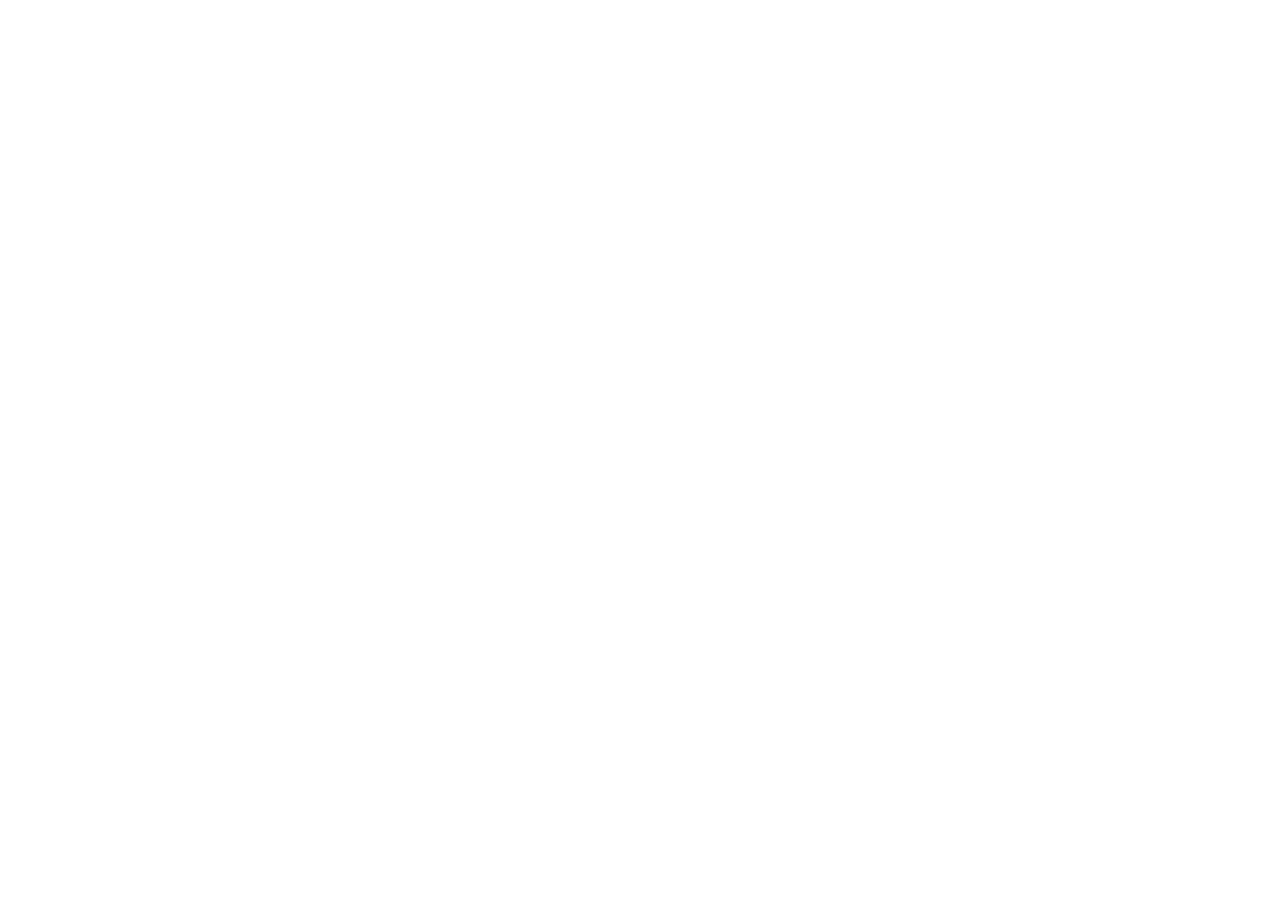
==== index.html @ 7b1330f7 "creando repo para tp 3 de js" ====
<!DOCTYPE html>
<html lang="es">
    <head>
        <meta charset="UTF-8">
        <meta name="viewport" content="width=device-width, initial-scale=1.0">
        <link href="https://cdn.jsdelivr.net/npm/bootstrap@5.0.2/dist/css/bootstrap.min.css" rel="stylesheet" integrity="sha384-EVSTQN3/azprG1Anm3QDgpJLIm9Nao0Yz1ztcQTwFspd3yD65VohhpuuCOmLASjC" crossorigin="anonymous">
        <script src="https://cdn.jsdelivr.net/npm/bootstrap@5.0.2/dist/js/bootstrap.bundle.min.js" integrity="sha384-MrcW6ZMFYlzcLA8Nl+NtUVF0sA7MsXsP1UyJoMp4YLEuNSfAP+JcXn/tWtIaxVXM" crossorigin="anonymous"></script>
        <link rel="stylesheet" href="./css/estilos.css">
        <script src="./js/script.js"></script>
    <title>Selección perfil</title>
</head>
<body>
    <header></header>
    <main>
        <div class="container">
            <section>
               
            </section>
        </div>
    </main>
    <footer></footer>
</body>
</html>
---- css/estilos.css ----
/* Establecer el color del texto de los párrafos a rojo */
p {
    background-color: red;
}
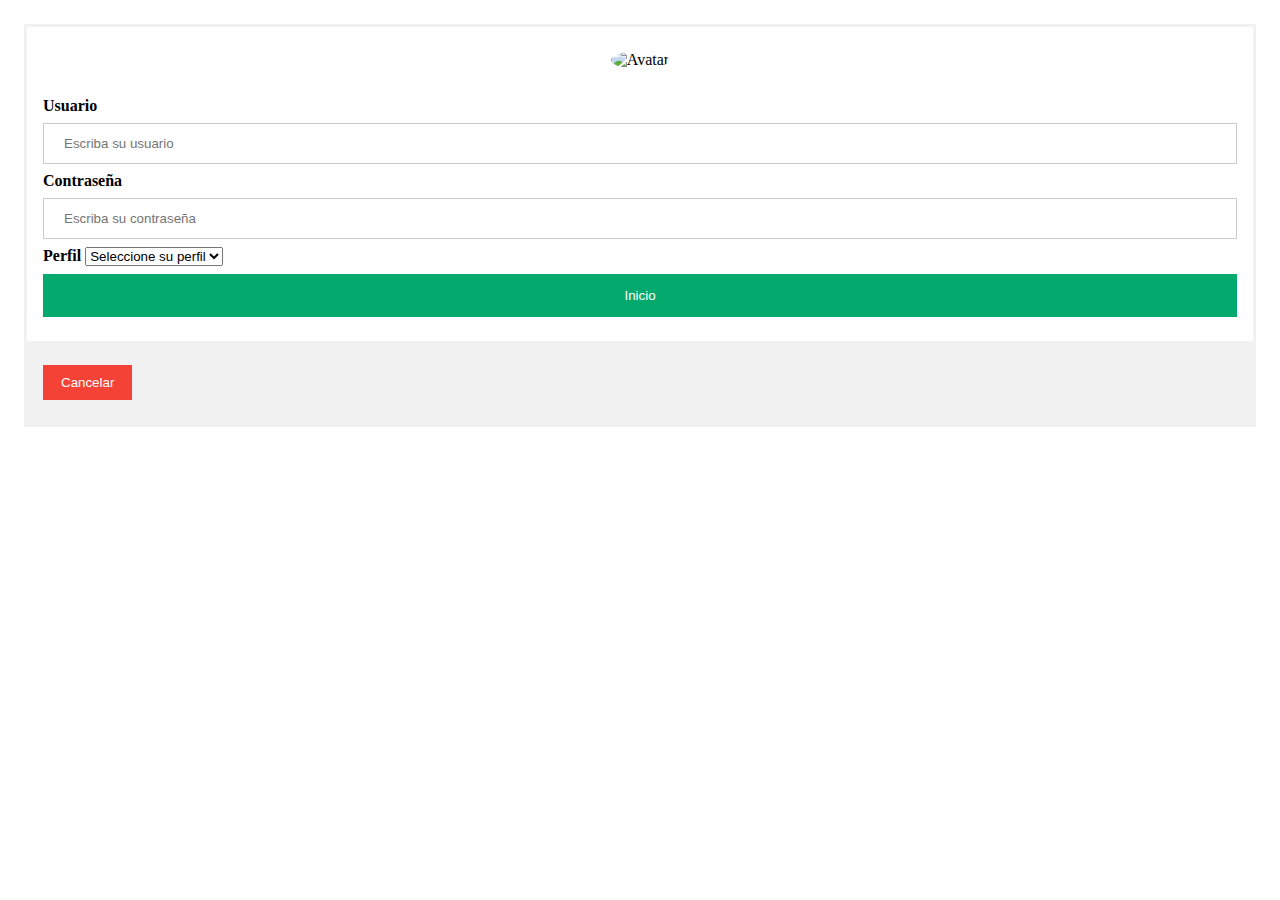
==== commit 1be27c4a: "creando carrito de compras" ====
--- a/index.html
+++ b/index.html
@@ -14,7 +14,30 @@
     <main>
         <div class="container">
             <section>
-               
+                <form id="loginForm">
+                    <div class="imgcontainer">
+                      <img src="img_avatar2.png" alt="Avatar" class="avatar">
+                    </div>
+                    <div class="container">
+                      <label for="usuario"><b>Usuario</b></label>
+                      <input type="text" placeholder="Escriba su usuario" id="usuario" name="usuario" required>
+                  
+                      <label for="password"><b>Contraseña</b></label>
+                      <input type="password" placeholder="Escriba su contraseña" id="password" name="password" required>
+                      <label for="perfil"><b>Perfil</b></label>
+                      <select class="form-select" name="perfil" aria-label="Default select example">
+                          <option selected>Seleccione su perfil</option>
+                          <option value="1">Administrador</option>
+                          <option value="2">Repositor</option>
+                          <option value="3">Cliente</option>
+                        </select>
+                        <button type="submit">Inicio</button>
+                    </div>
+                    <div class="container" style="background-color:#f1f1f1">
+                        <button type="button" class="cancelbtn">Cancelar</button>
+                      
+                    </div>
+                  </form> 
             </section>
         </div>
     </main>
--- a/css/estilos.css
+++ b/css/estilos.css
@@ -1,4 +1,73 @@
 /* Establecer el color del texto de los párrafos a rojo */
-p {
-    background-color: red;
-}+
+ /* Bordered form */
+ form {
+    border: 3px solid #f1f1f1;
+  }
+  
+  /* Full-width inputs */
+  input[type=text], input[type=password] {
+    width: 100%;
+    padding: 12px 20px;
+    margin: 8px 0;
+    display: inline-block;
+    border: 1px solid #ccc;
+    box-sizing: border-box;
+  }
+  
+  /* Set a style for all buttons */
+  button {
+    background-color: #04AA6D;
+    color: white;
+    padding: 14px 20px;
+    margin: 8px 0;
+    border: none;
+    cursor: pointer;
+    width: 100%;
+  }
+  
+  /* Add a hover effect for buttons */
+  button:hover {
+    opacity: 0.8;
+  }
+  
+  /* Extra style for the cancel button (red) */
+  .cancelbtn {
+    width: auto;
+    padding: 10px 18px;
+    background-color: #f44336;
+  }
+  
+  /* Center the avatar image inside this container */
+  .imgcontainer {
+    text-align: center;
+    margin: 24px 0 12px 0;
+  }
+  
+  /* Avatar image */
+  img.avatar {
+    width: 40%;
+    border-radius: 50%;
+  }
+  
+  /* Add padding to containers */
+  .container {
+    padding: 16px;
+  }
+  
+  /* The "Forgot password" text */
+  span.psw {
+    float: right;
+    padding-top: 16px;
+  }
+  
+  /* Change styles for span and cancel button on extra small screens */
+  @media screen and (max-width: 300px) {
+    span.psw {
+      display: block;
+      float: none;
+    }
+    .cancelbtn {
+      width: 100%;
+    }
+  } 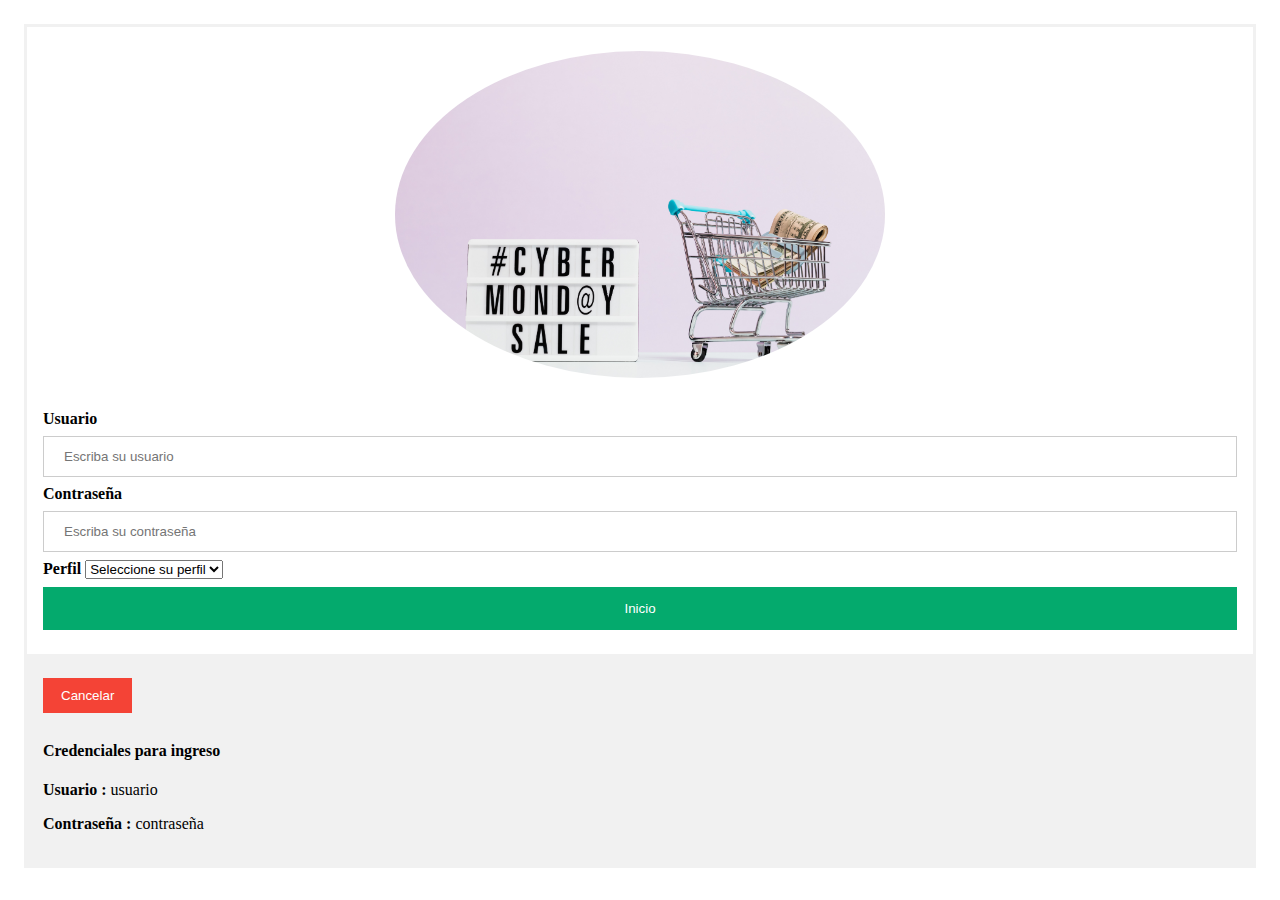
==== commit e3c9a153: "Estoy trabajando en el boton modificar. Línea 101" ====
--- a/index.html
+++ b/index.html
@@ -6,6 +6,7 @@
         <link href="https://cdn.jsdelivr.net/npm/bootstrap@5.0.2/dist/css/bootstrap.min.css" rel="stylesheet" integrity="sha384-EVSTQN3/azprG1Anm3QDgpJLIm9Nao0Yz1ztcQTwFspd3yD65VohhpuuCOmLASjC" crossorigin="anonymous">
         <script src="https://cdn.jsdelivr.net/npm/bootstrap@5.0.2/dist/js/bootstrap.bundle.min.js" integrity="sha384-MrcW6ZMFYlzcLA8Nl+NtUVF0sA7MsXsP1UyJoMp4YLEuNSfAP+JcXn/tWtIaxVXM" crossorigin="anonymous"></script>
         <link rel="stylesheet" href="./css/estilos.css">
+        <link rel="shortcut icon" href="./img/icons8-supermarket-16.png">
         <script src="./js/script.js"></script>
     <title>Selección perfil</title>
 </head>
@@ -16,7 +17,7 @@
             <section>
                 <form id="loginForm">
                     <div class="imgcontainer">
-                      <img src="img_avatar2.png" alt="Avatar" class="avatar">
+                      <img src="./img/carritoSupermercado.jpg" alt="Avatar" class="avatar">
                     </div>
                     <div class="container">
                       <label for="usuario"><b>Usuario</b></label>
@@ -30,14 +31,16 @@
                           <option value="1">Administrador</option>
                           <option value="2">Repositor</option>
                           <option value="3">Cliente</option>
-                        </select>
+                      </select>
                         <button type="submit">Inicio</button>
                     </div>
                     <div class="container" style="background-color:#f1f1f1">
                         <button type="button" class="cancelbtn">Cancelar</button>
-                      
+                      <h4>Credenciales para ingreso</h4>
+                      <p><strong>Usuario : </strong>usuario</p>
+                      <p><strong>Contraseña : </strong>contraseña</p>
                     </div>
-                  </form> 
+                </form> 
             </section>
         </div>
     </main>
